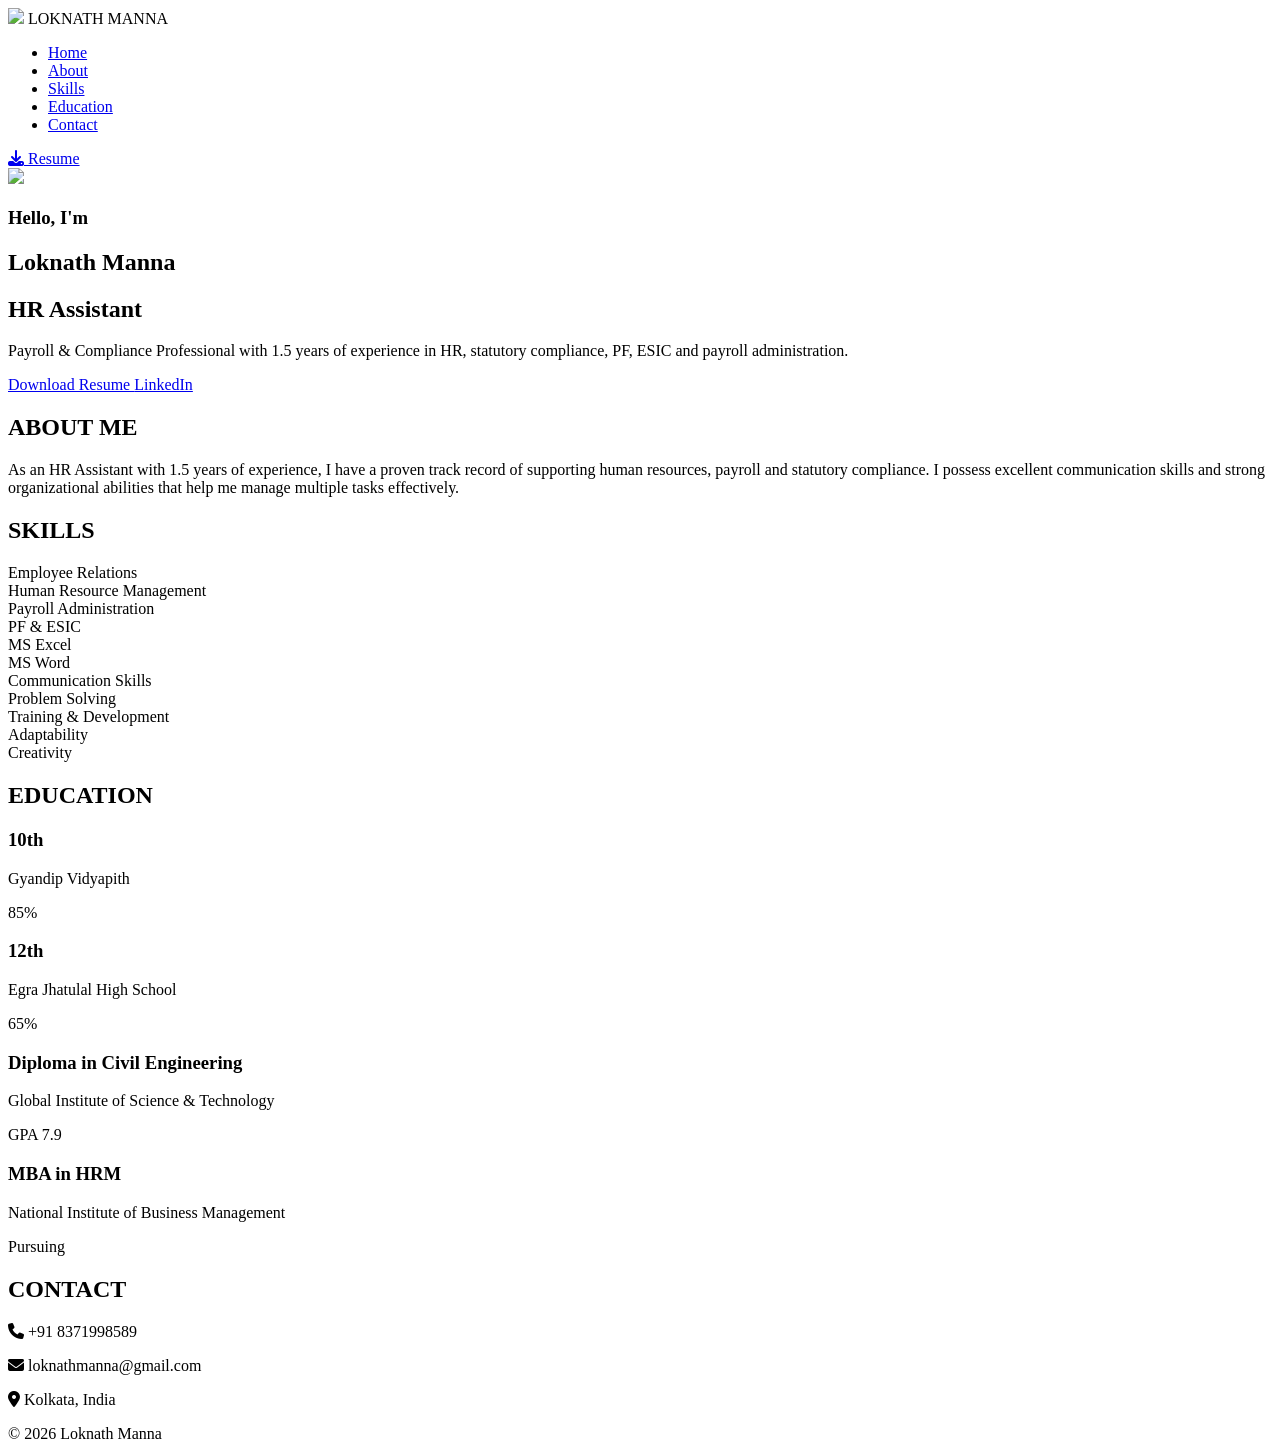
==== index.html @ 43d11acb "Create index.html" ====
<!DOCTYPE html>
<html lang="en">
<head>
<meta charset="UTF-8">
<meta name="viewport" content="width=device-width, initial-scale=1.0">
<title>Loknath Manna | HR Assistant</title>

<link rel="stylesheet" href="style.css">

<link
rel="stylesheet"
href="https://cdnjs.cloudflare.com/ajax/libs/font-awesome/6.7.2/css/all.min.css"
/>

</head>

<body>

<div class="particles"></div>

<nav>
<div class="logo">
<img src="assets/logo.png">
<span>LOKNATH MANNA</span>
</div>

<ul>
<li><a href="#home">Home</a></li>
<li><a href="#about">About</a></li>
<li><a href="#skills">Skills</a></li>
<li><a href="#education">Education</a></li>
<li><a href="#contact">Contact</a></li>
</ul>

<a class="resume-btn" href="assets/resume.pdf" download>
<i class="fa-solid fa-download"></i>
Resume
</a>

</nav>

<section id="home">

<div class="hero-left">
<img src="assets/logo.png">
</div>

<div class="hero-right">

<h3>Hello, I'm</h3>

<h1>
Loknath
<span>Manna</span>
</h1>

<h2>HR Assistant</h2>

<p>
Payroll & Compliance Professional with 1.5 years of experience in HR,
statutory compliance, PF, ESIC and payroll administration.
</p>

<div class="buttons">

<a href="assets/resume.pdf" download>
Download Resume
</a>

<a
target="_blank"
href="https://www.linkedin.com/in/loknath-manna-b84207365">
LinkedIn
</a>

</div>

</div>

</section>

<section id="about">

<h2>ABOUT ME</h2>

<p>

As an HR Assistant with 1.5 years of experience, I have a proven track
record of supporting human resources, payroll and statutory compliance.
I possess excellent communication skills and strong organizational
abilities that help me manage multiple tasks effectively.

</p>

</section>

<section id="skills">

<h2>SKILLS</h2>

<div class="grid">

<div class="card">Employee Relations</div>
<div class="card">Human Resource Management</div>
<div class="card">Payroll Administration</div>
<div class="card">PF & ESIC</div>
<div class="card">MS Excel</div>
<div class="card">MS Word</div>
<div class="card">Communication Skills</div>
<div class="card">Problem Solving</div>
<div class="card">Training & Development</div>
<div class="card">Adaptability</div>
<div class="card">Creativity</div>

</div>

</section>

<section id="education">

<h2>EDUCATION</h2>

<div class="timeline">

<div class="edu-card">
<h3>10th</h3>
<p>Gyandip Vidyapith</p>
<span>85%</span>
</div>

<div class="edu-card">
<h3>12th</h3>
<p>Egra Jhatulal High School</p>
<span>65%</span>
</div>

<div class="edu-card">
<h3>Diploma in Civil Engineering</h3>
<p>Global Institute of Science & Technology</p>
<span>GPA 7.9</span>
</div>

<div class="edu-card">
<h3>MBA in HRM</h3>
<p>National Institute of Business Management</p>
<span>Pursuing</span>
</div>

</div>

</section>

<section id="contact">

<h2>CONTACT</h2>

<div class="contact-box">

<p>
<i class="fa-solid fa-phone"></i>
+91 8371998589
</p>

<p>
<i class="fa-solid fa-envelope"></i>
loknathmanna@gmail.com
</p>

<p>
<i class="fa-solid fa-location-dot"></i>
Kolkata, India
</p>

</div>

</section>

<footer>

© 2026 Loknath Manna

</footer>

<script src="script.js"></script>

</body>
</html>
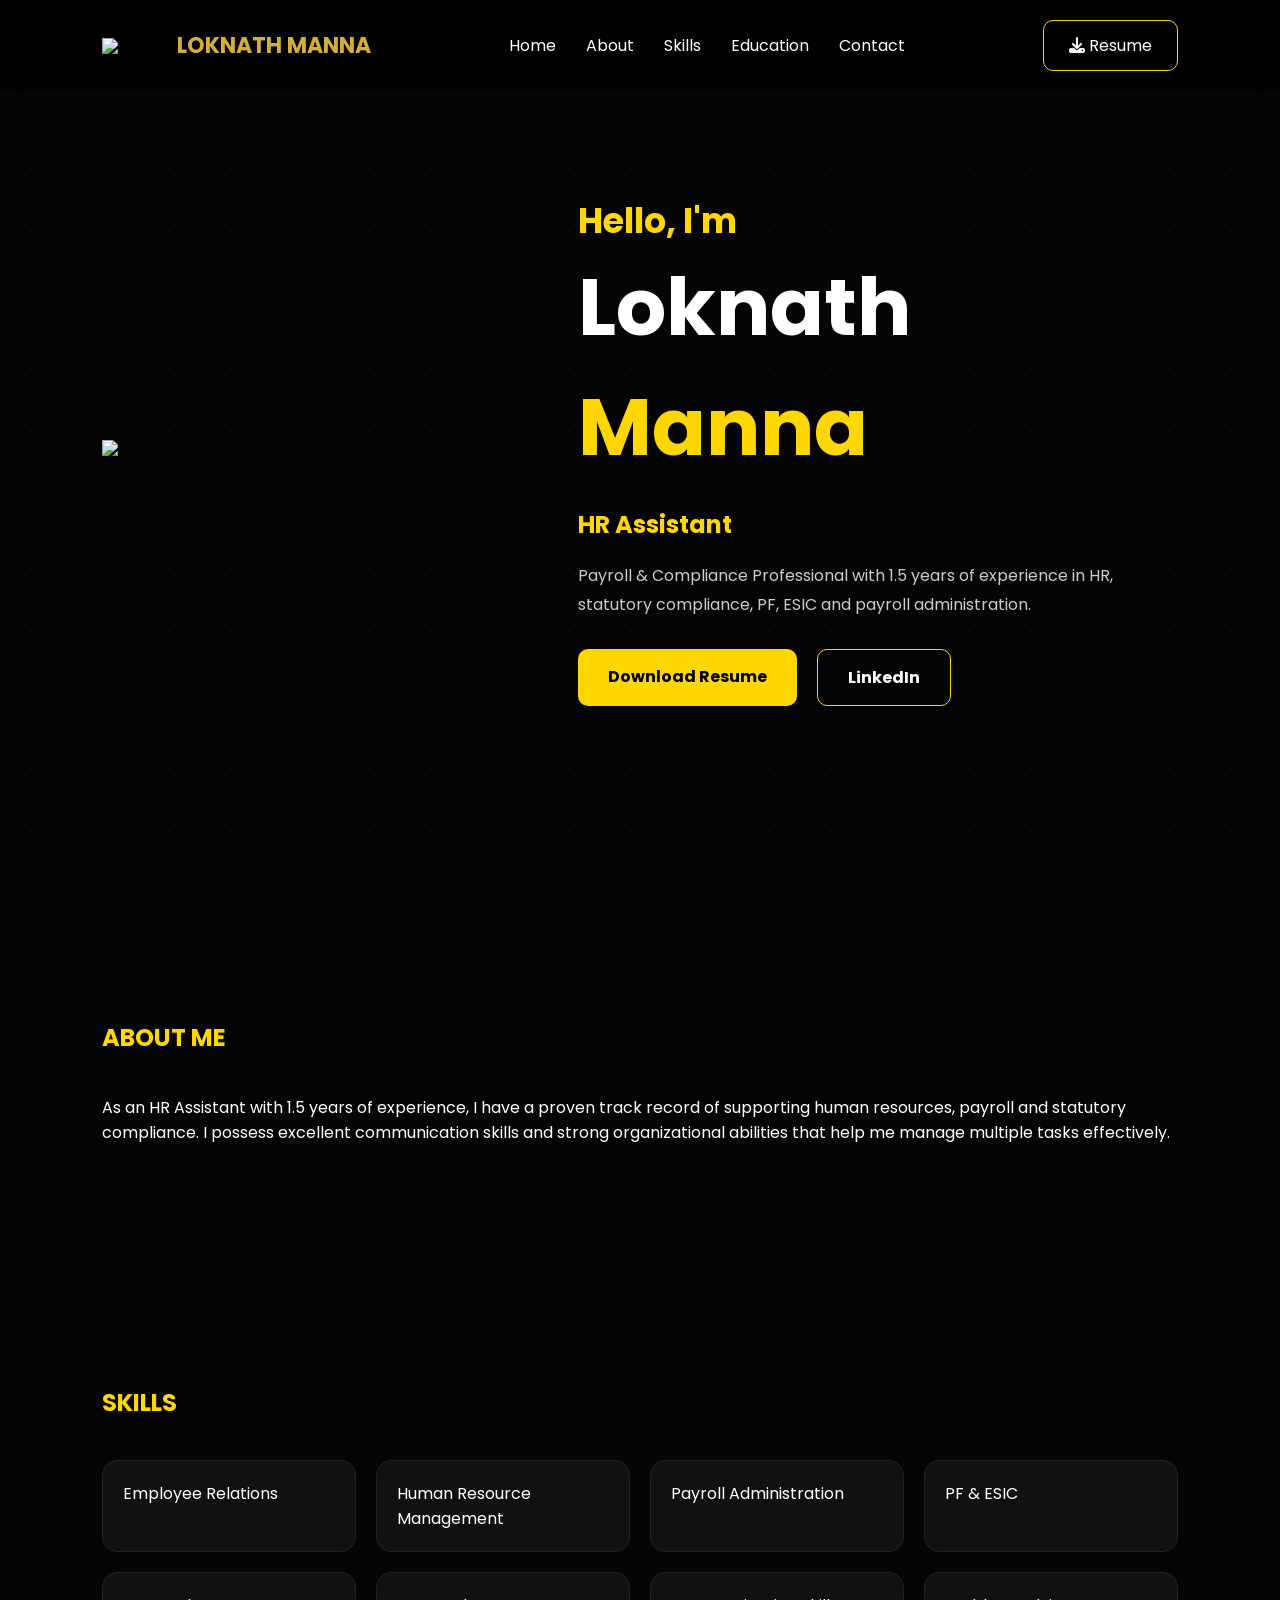
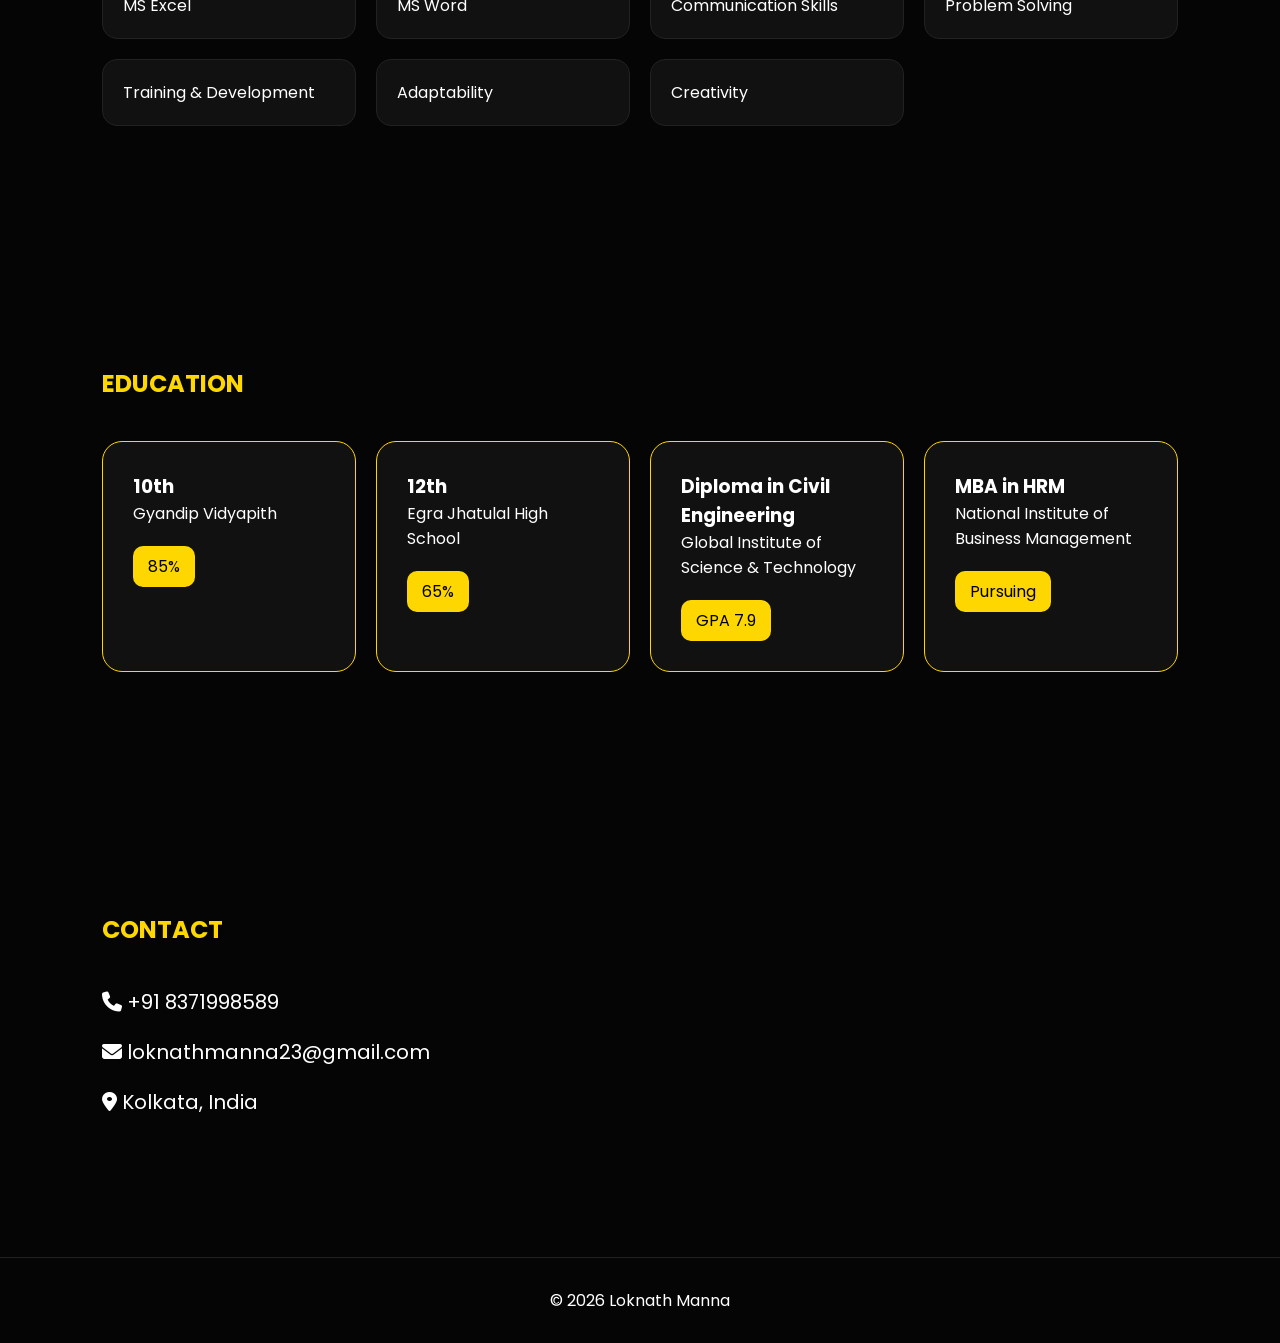
==== commit f294bb6b: "Update index.html" ====
--- a/index.html
+++ b/index.html
@@ -163,7 +163,7 @@
 
 <p>
 <i class="fa-solid fa-envelope"></i>
-loknathmanna@gmail.com
+loknathmanna23@gmail.com
 </p>
 
 <p>
--- a/style.css
+++ b/style.css
@@ -0,0 +1,228 @@
+@import url('https://fonts.googleapis.com/css2?family=Poppins:wght@300;400;500;700&display=swap');
+
+*{
+margin:0;
+padding:0;
+box-sizing:border-box;
+font-family:Poppins;
+scroll-behavior:smooth;
+}
+
+body{
+background:#050505;
+color:white;
+overflow-x:hidden;
+}
+
+nav{
+display:flex;
+justify-content:space-between;
+align-items:center;
+padding:20px 8%;
+background:rgba(0,0,0,.9);
+position:fixed;
+width:100%;
+z-index:1000;
+backdrop-filter:blur(20px);
+}
+
+.logo{
+display:flex;
+align-items:center;
+gap:15px;
+}
+
+.logo img{
+width:60px;
+}
+
+.logo span{
+color:#d4af37;
+font-size:22px;
+font-weight:700;
+}
+
+nav ul{
+display:flex;
+gap:30px;
+list-style:none;
+}
+
+nav a{
+color:white;
+text-decoration:none;
+}
+
+.resume-btn{
+padding:12px 25px;
+border:1px solid gold;
+border-radius:10px;
+}
+
+section{
+padding:120px 8%;
+}
+
+#home{
+display:flex;
+align-items:center;
+justify-content:space-between;
+min-height:100vh;
+}
+
+.hero-left img{
+width:400px;
+animation:float 4s infinite ease-in-out;
+}
+
+.hero-right{
+max-width:600px;
+}
+
+.hero-right h3{
+color:gold;
+font-size:35px;
+}
+
+.hero-right h1{
+font-size:80px;
+}
+
+.hero-right span{
+color:gold;
+}
+
+.hero-right h2{
+margin:20px 0;
+}
+
+.hero-right p{
+line-height:1.8;
+color:#ccc;
+}
+
+.buttons{
+margin-top:30px;
+display:flex;
+gap:20px;
+}
+
+.buttons a{
+padding:15px 30px;
+background:gold;
+color:black;
+text-decoration:none;
+border-radius:10px;
+font-weight:700;
+}
+
+.buttons a:last-child{
+background:transparent;
+border:1px solid gold;
+color:white;
+}
+
+h2{
+margin-bottom:40px;
+color:gold;
+}
+
+.grid{
+display:grid;
+grid-template-columns:repeat(auto-fit,minmax(250px,1fr));
+gap:20px;
+}
+
+.card{
+background:#111;
+padding:20px;
+border:1px solid #222;
+border-radius:15px;
+transition:.4s;
+}
+
+.card:hover{
+transform:translateY(-10px);
+border-color:gold;
+}
+
+.timeline{
+display:grid;
+grid-template-columns:repeat(auto-fit,minmax(250px,1fr));
+gap:20px;
+}
+
+.edu-card{
+background:#111;
+padding:30px;
+border-radius:20px;
+border:1px solid gold;
+}
+
+.edu-card span{
+display:inline-block;
+margin-top:20px;
+background:gold;
+color:black;
+padding:8px 15px;
+border-radius:10px;
+}
+
+.contact-box p{
+margin:20px 0;
+font-size:20px;
+}
+
+footer{
+padding:30px;
+text-align:center;
+border-top:1px solid #222;
+}
+
+.particles{
+position:fixed;
+width:100%;
+height:100%;
+background-image:
+radial-gradient(gold 1px,transparent 1px);
+background-size:50px 50px;
+opacity:.05;
+z-index:-1;
+animation:move 15s linear infinite;
+}
+
+@keyframes move{
+from{
+transform:translateY(0);
+}
+to{
+transform:translateY(-200px);
+}
+}
+
+@keyframes float{
+50%{
+transform:translateY(-20px);
+}
+}
+
+@media(max-width:900px){
+
+nav ul{
+display:none;
+}
+
+#home{
+flex-direction:column;
+text-align:center;
+}
+
+.hero-left img{
+width:250px;
+}
+
+.hero-right h1{
+font-size:50px;
+}
+
+}
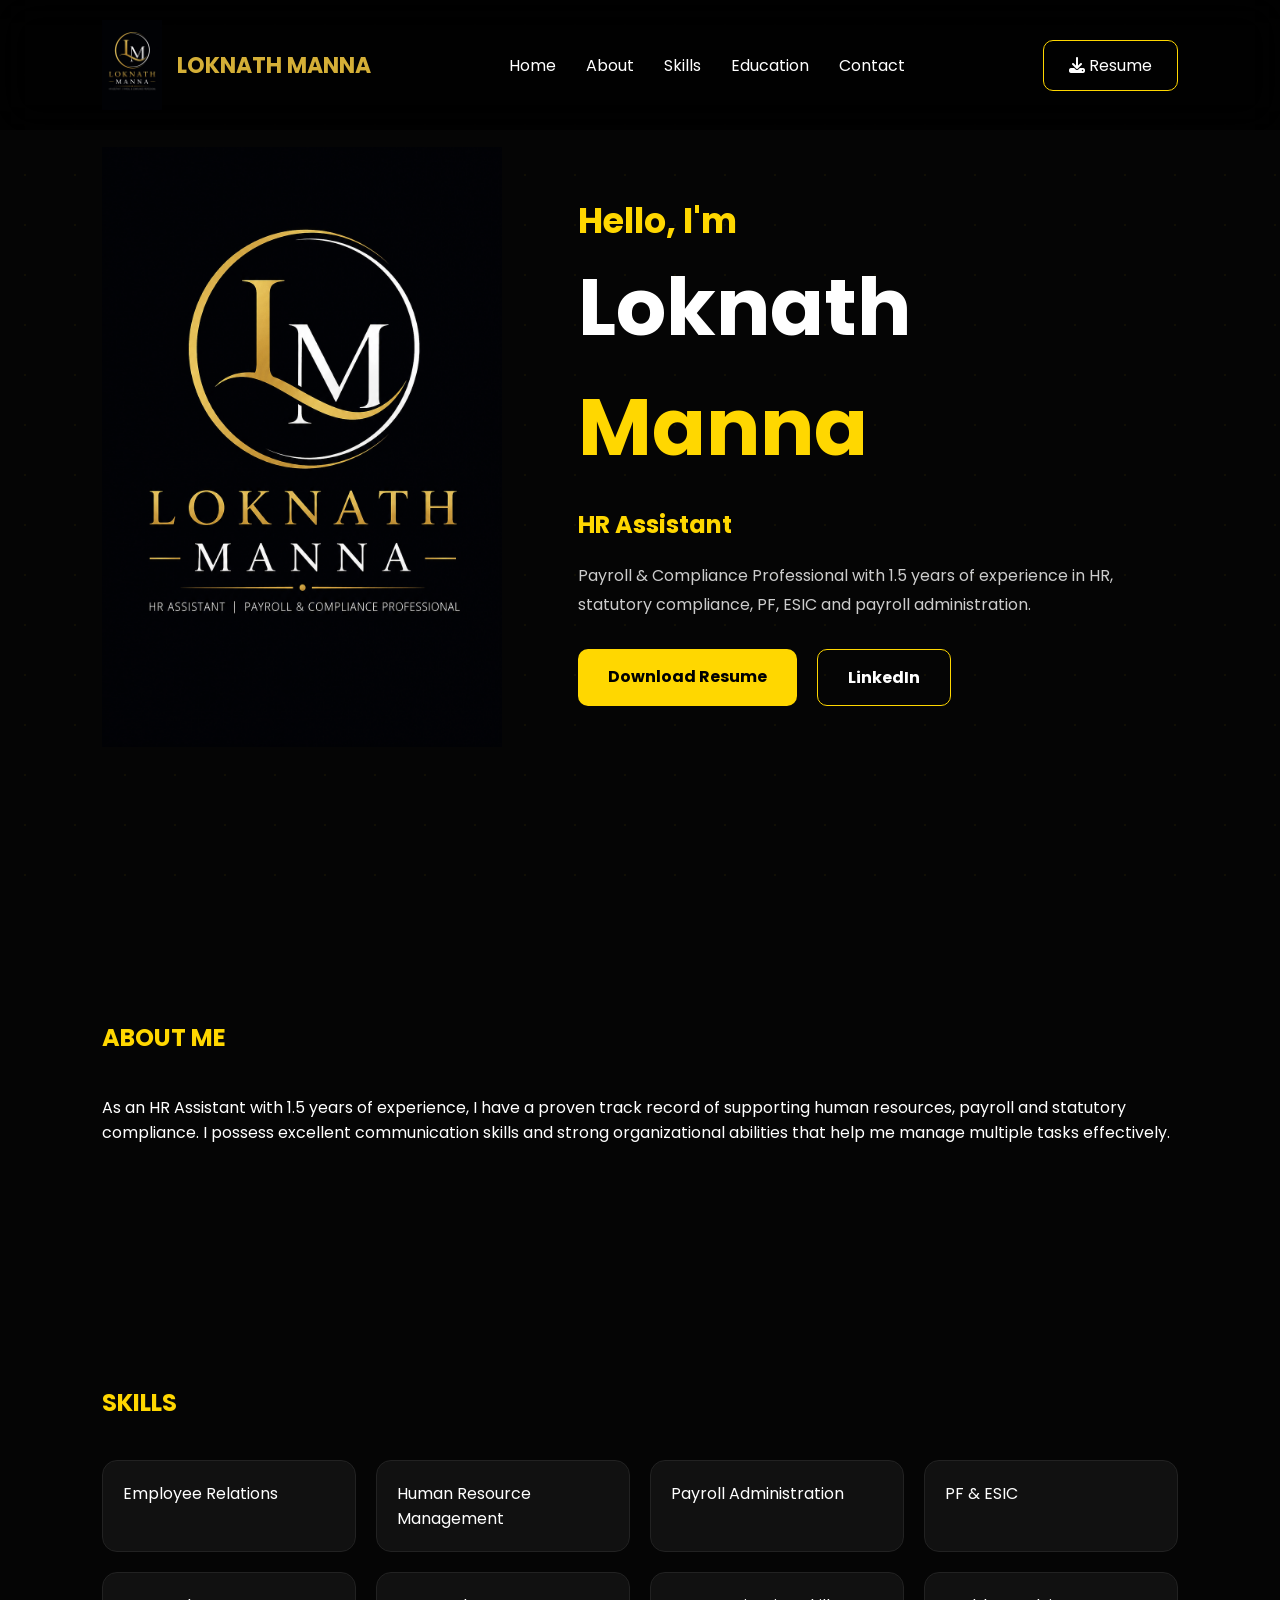
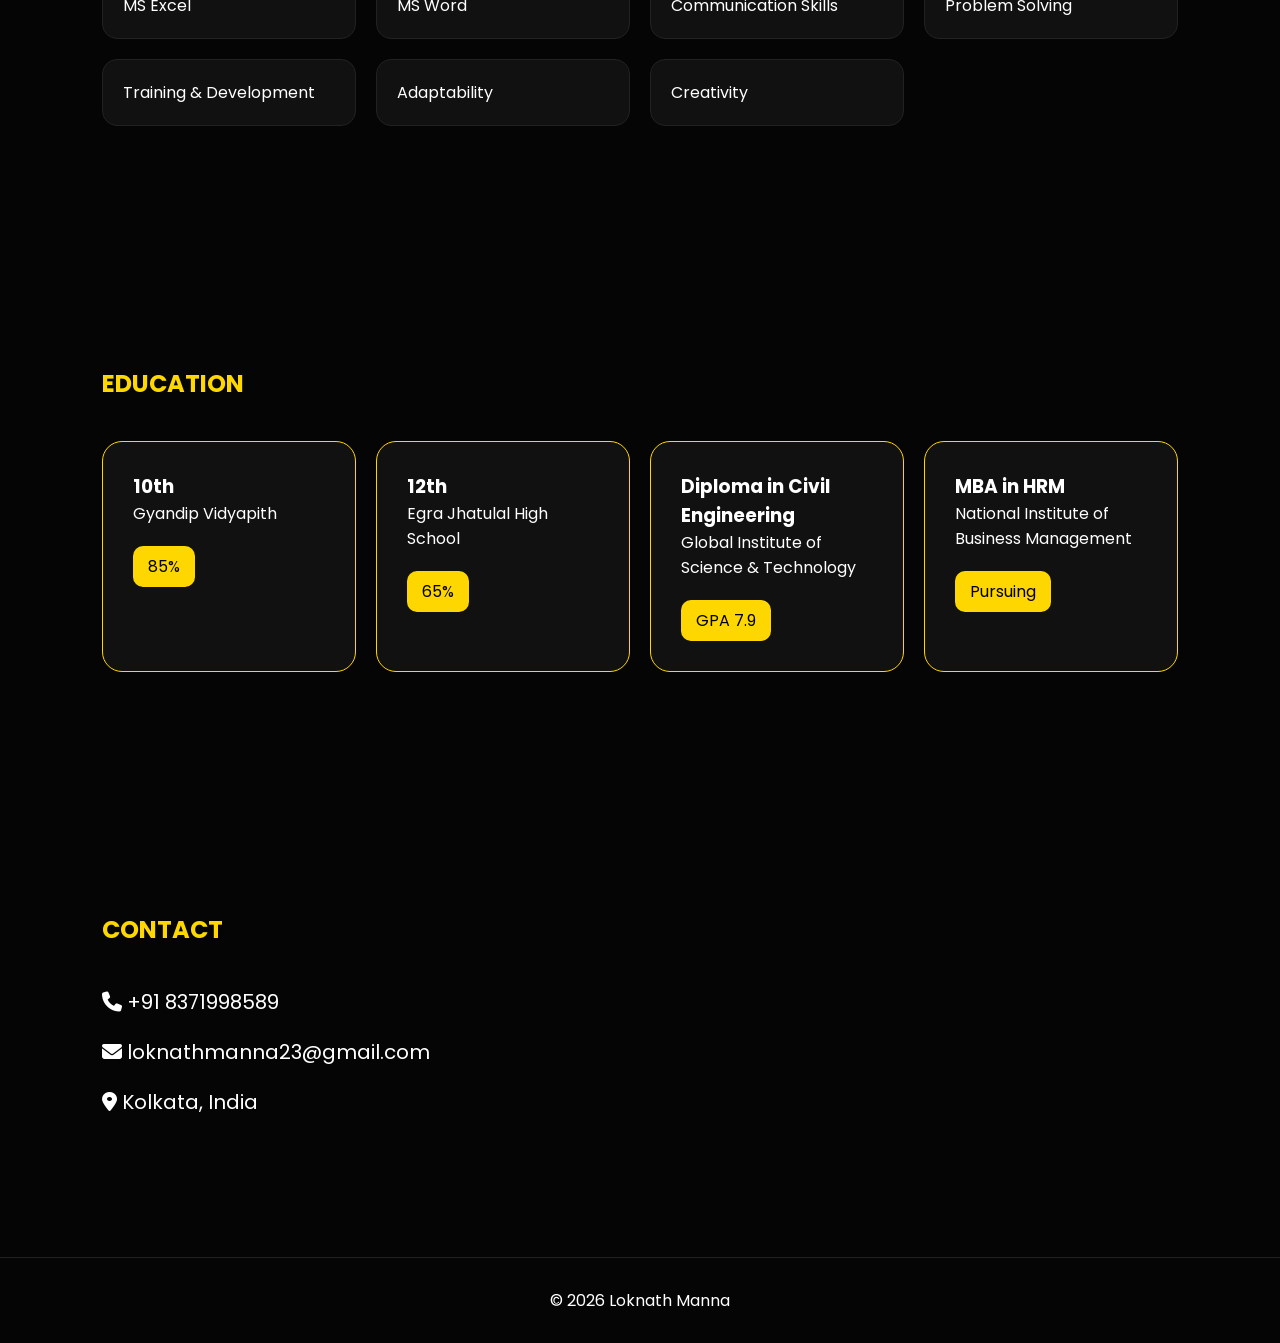
==== commit 9fd5c3a4: "Update index.html" ====
--- a/index.html
+++ b/index.html
@@ -20,7 +20,7 @@
 
 <nav>
 <div class="logo">
-<img src="assets/logo.png">
+<img src="logo.png">
 <span>LOKNATH MANNA</span>
 </div>
 
@@ -32,7 +32,7 @@
 <li><a href="#contact">Contact</a></li>
 </ul>
 
-<a class="resume-btn" href="assets/resume.pdf" download>
+<a class="resume-btn" href="resume.pdf" download>
 <i class="fa-solid fa-download"></i>
 Resume
 </a>
@@ -42,7 +42,7 @@
 <section id="home">
 
 <div class="hero-left">
-<img src="assets/logo.png">
+<img src="logo.png">
 </div>
 
 <div class="hero-right">
@@ -63,7 +63,7 @@
 
 <div class="buttons">
 
-<a href="assets/resume.pdf" download>
+<a href="resume.pdf" download>
 Download Resume
 </a>
 
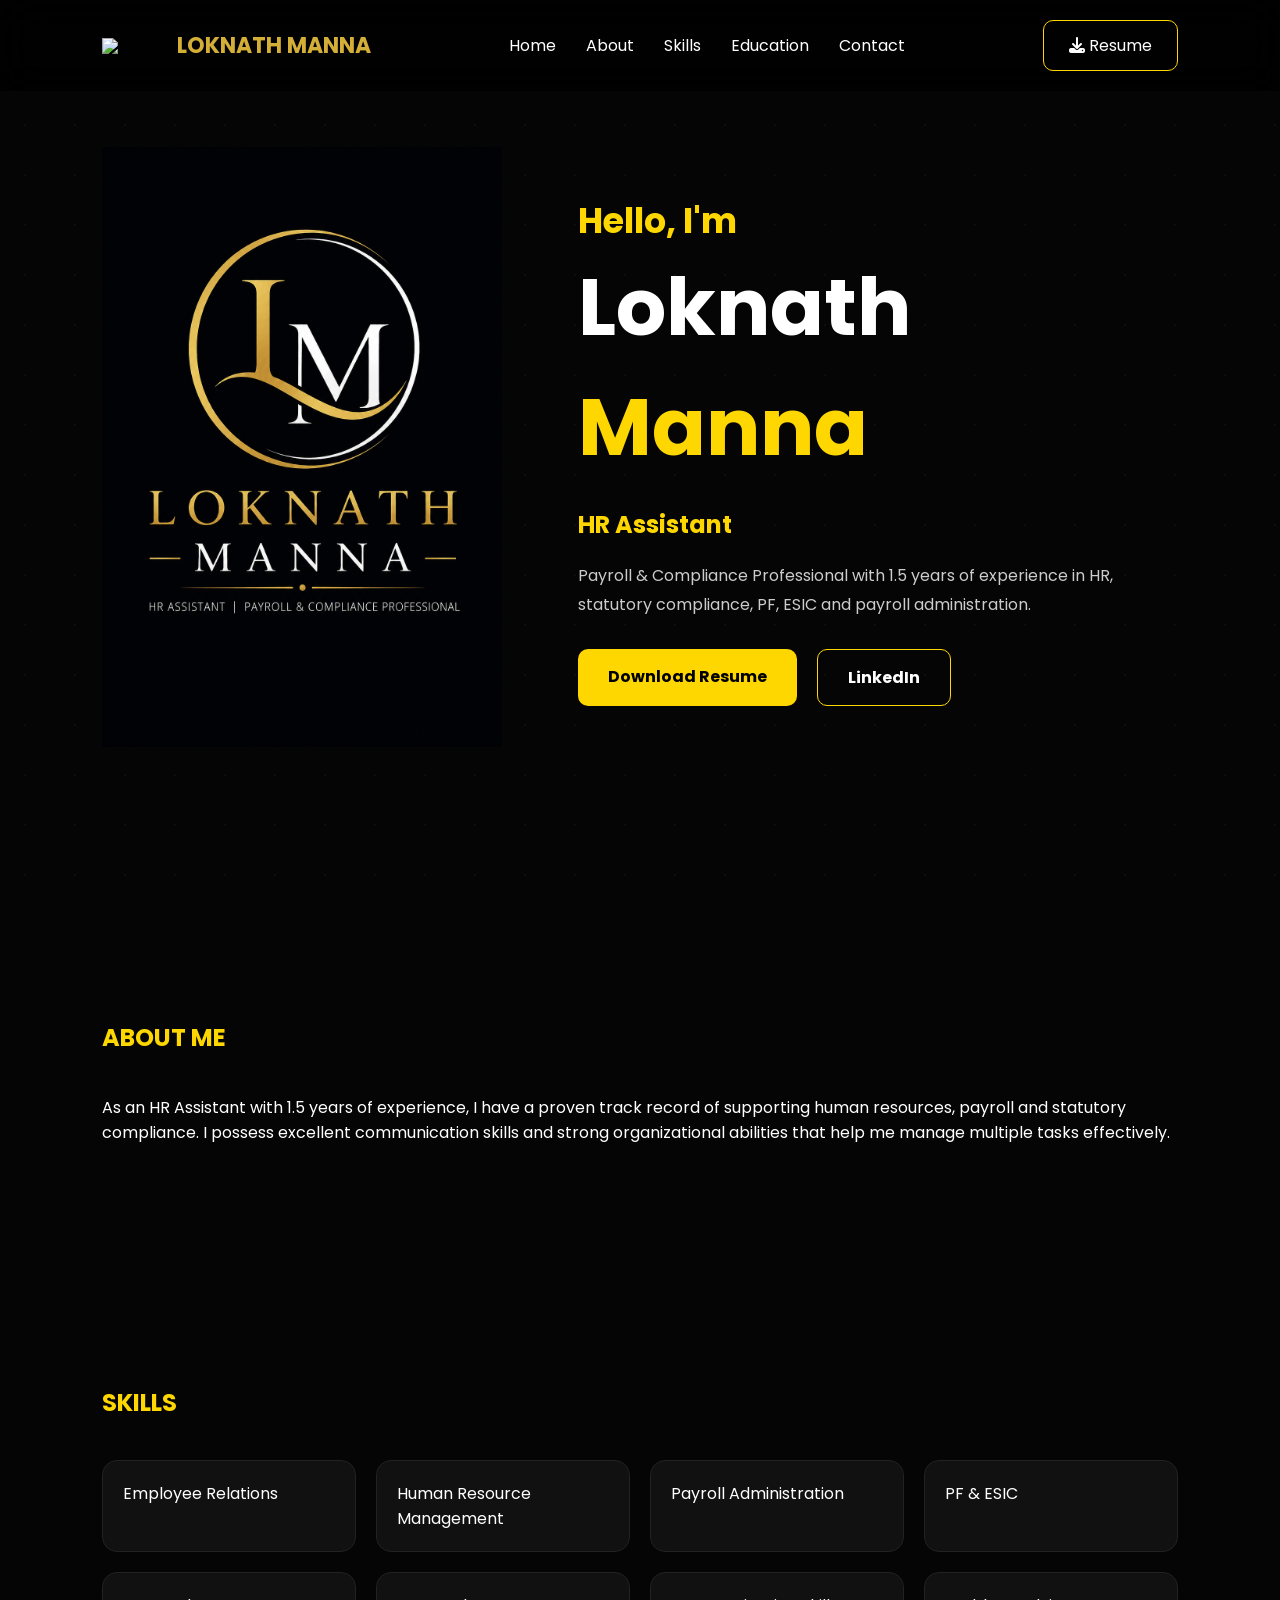
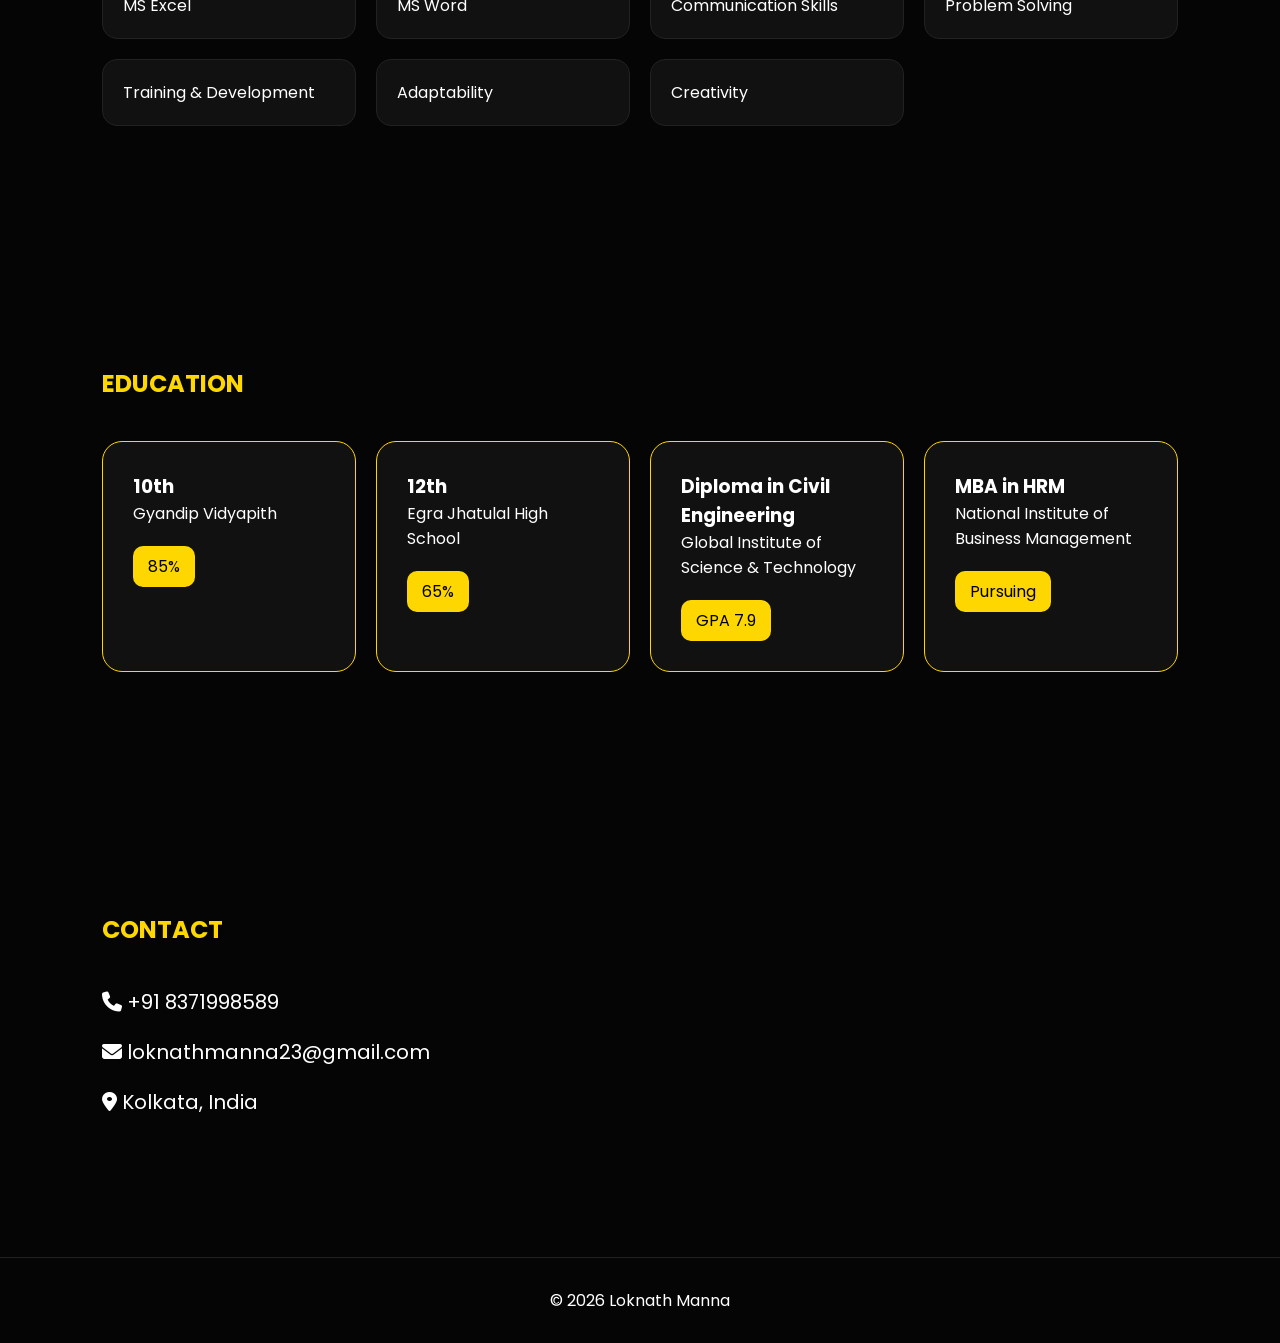
==== commit cd0af7cf: "Update index.html" ====
--- a/index.html
+++ b/index.html
@@ -20,7 +20,7 @@
 
 <nav>
 <div class="logo">
-<img src="logo.png">
+<img src="assets/logo.png">
 <span>LOKNATH MANNA</span>
 </div>
 
@@ -32,7 +32,7 @@
 <li><a href="#contact">Contact</a></li>
 </ul>
 
-<a class="resume-btn" href="resume.pdf" download>
+<a class="resume-btn" href="assets/resume.pdf" download>
 <i class="fa-solid fa-download"></i>
 Resume
 </a>
@@ -63,7 +63,7 @@
 
 <div class="buttons">
 
-<a href="resume.pdf" download>
+<a href="assets/resume.pdf" download>
 Download Resume
 </a>
 
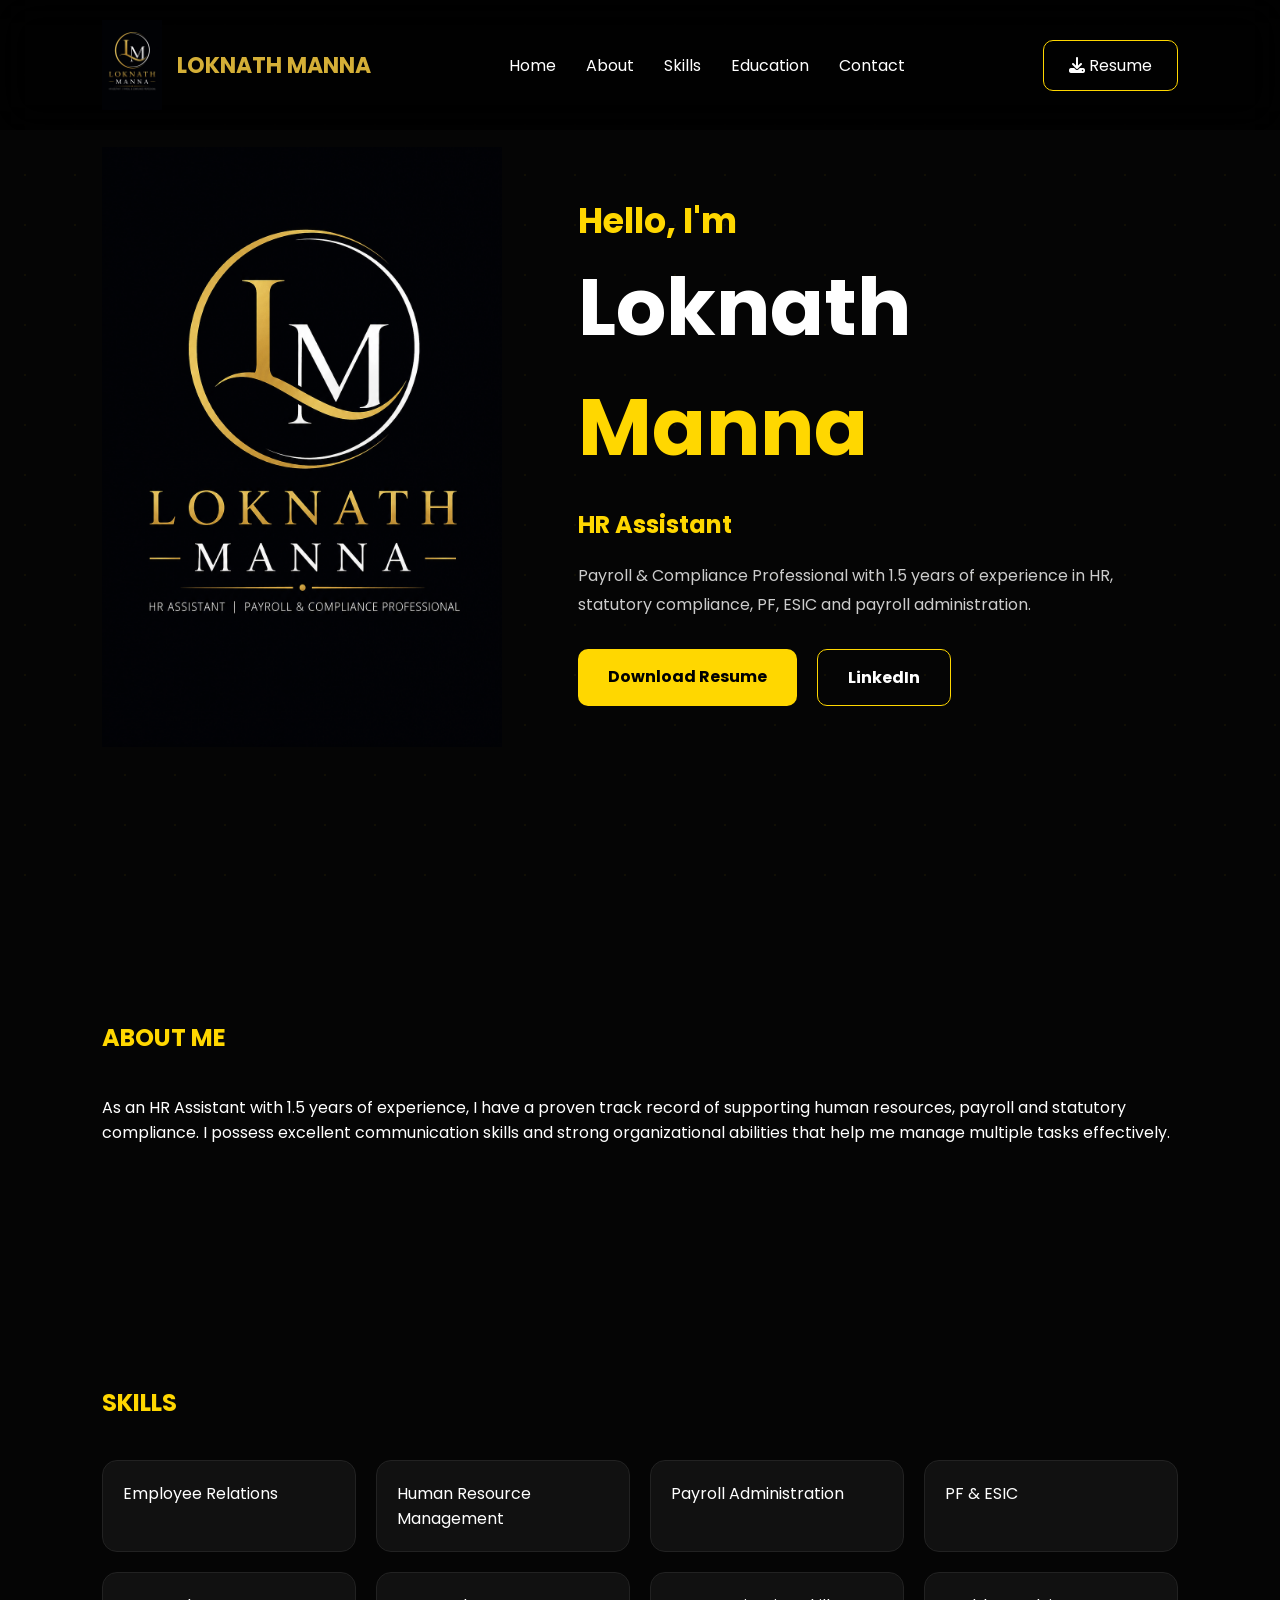
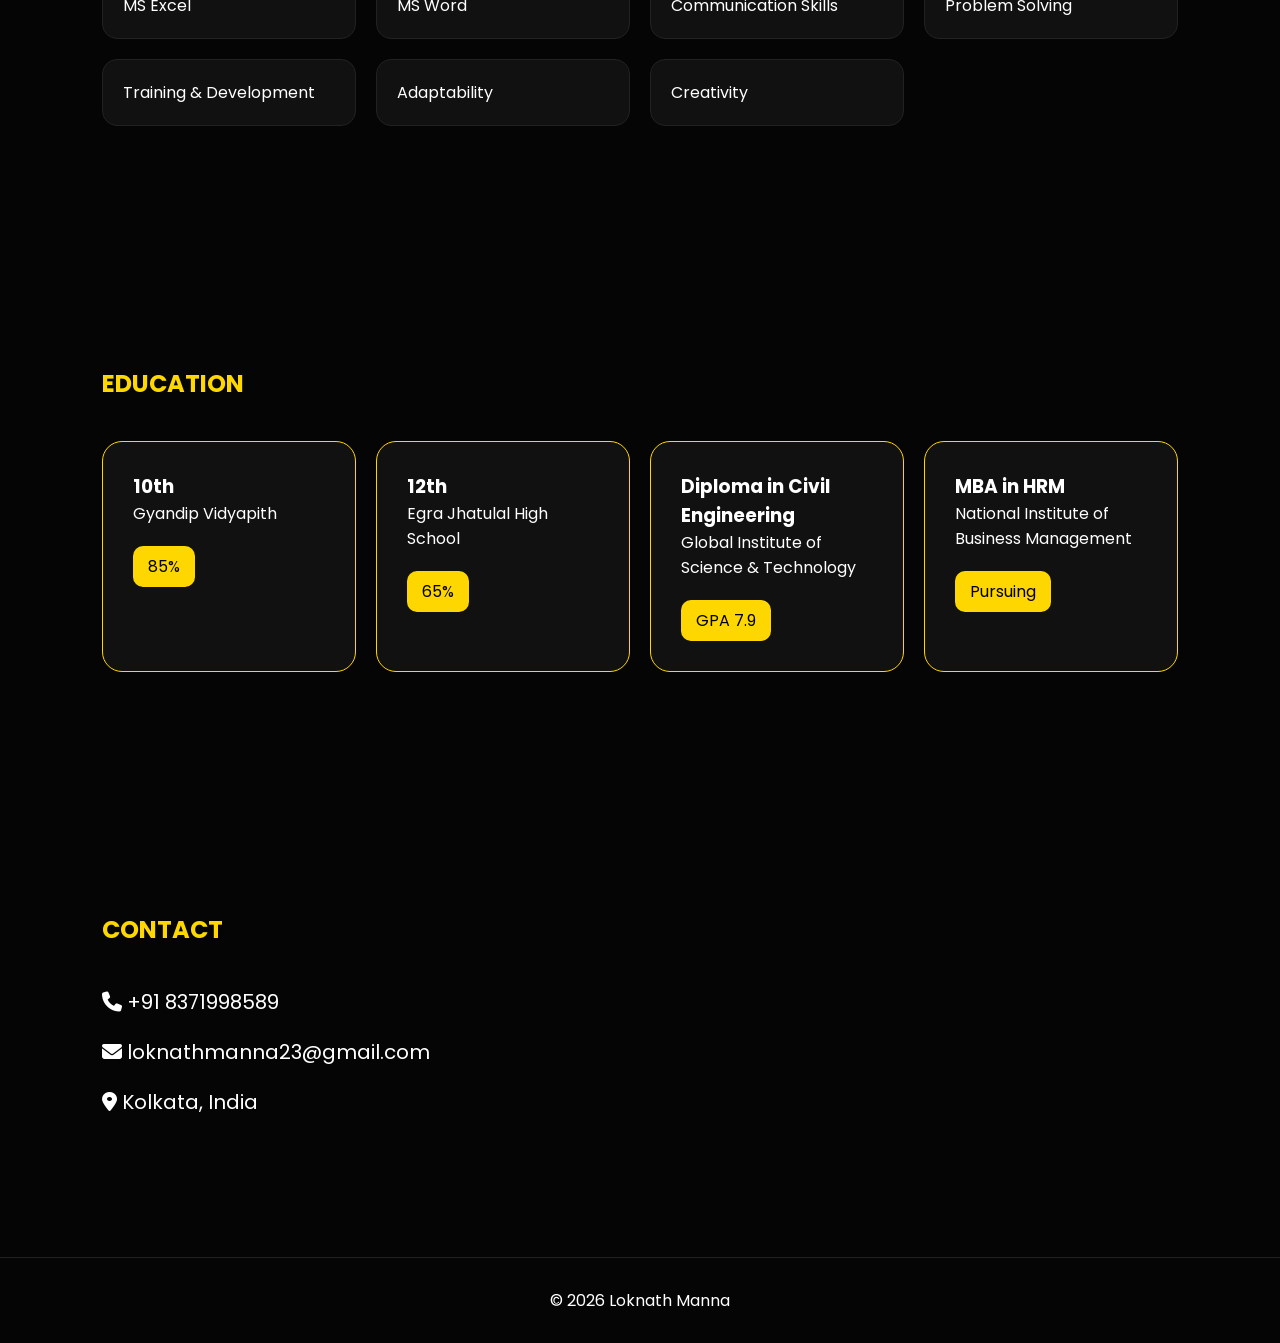
==== commit 69993f0e: "Update index.html" ====
--- a/index.html
+++ b/index.html
@@ -20,7 +20,7 @@
 
 <nav>
 <div class="logo">
-<img src="assets/logo.png">
+<img src="logo.png">
 <span>LOKNATH MANNA</span>
 </div>
 
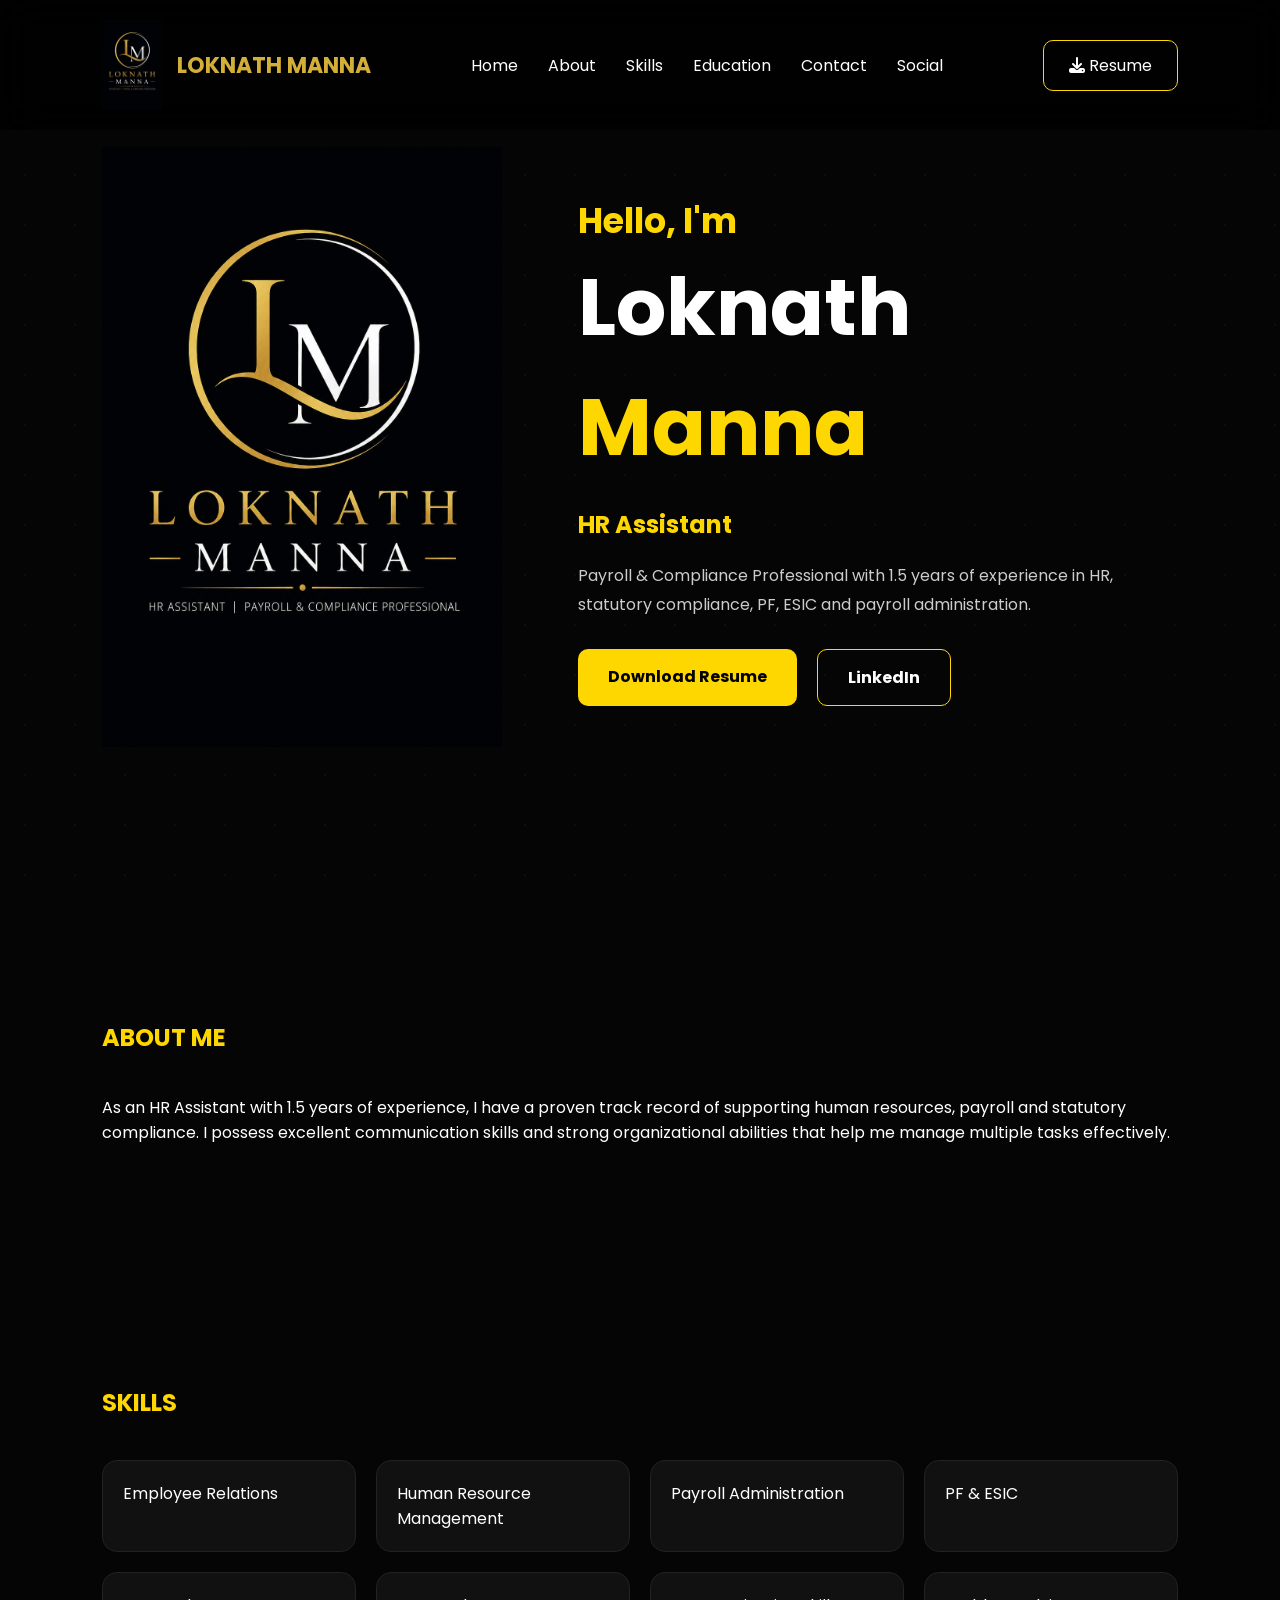
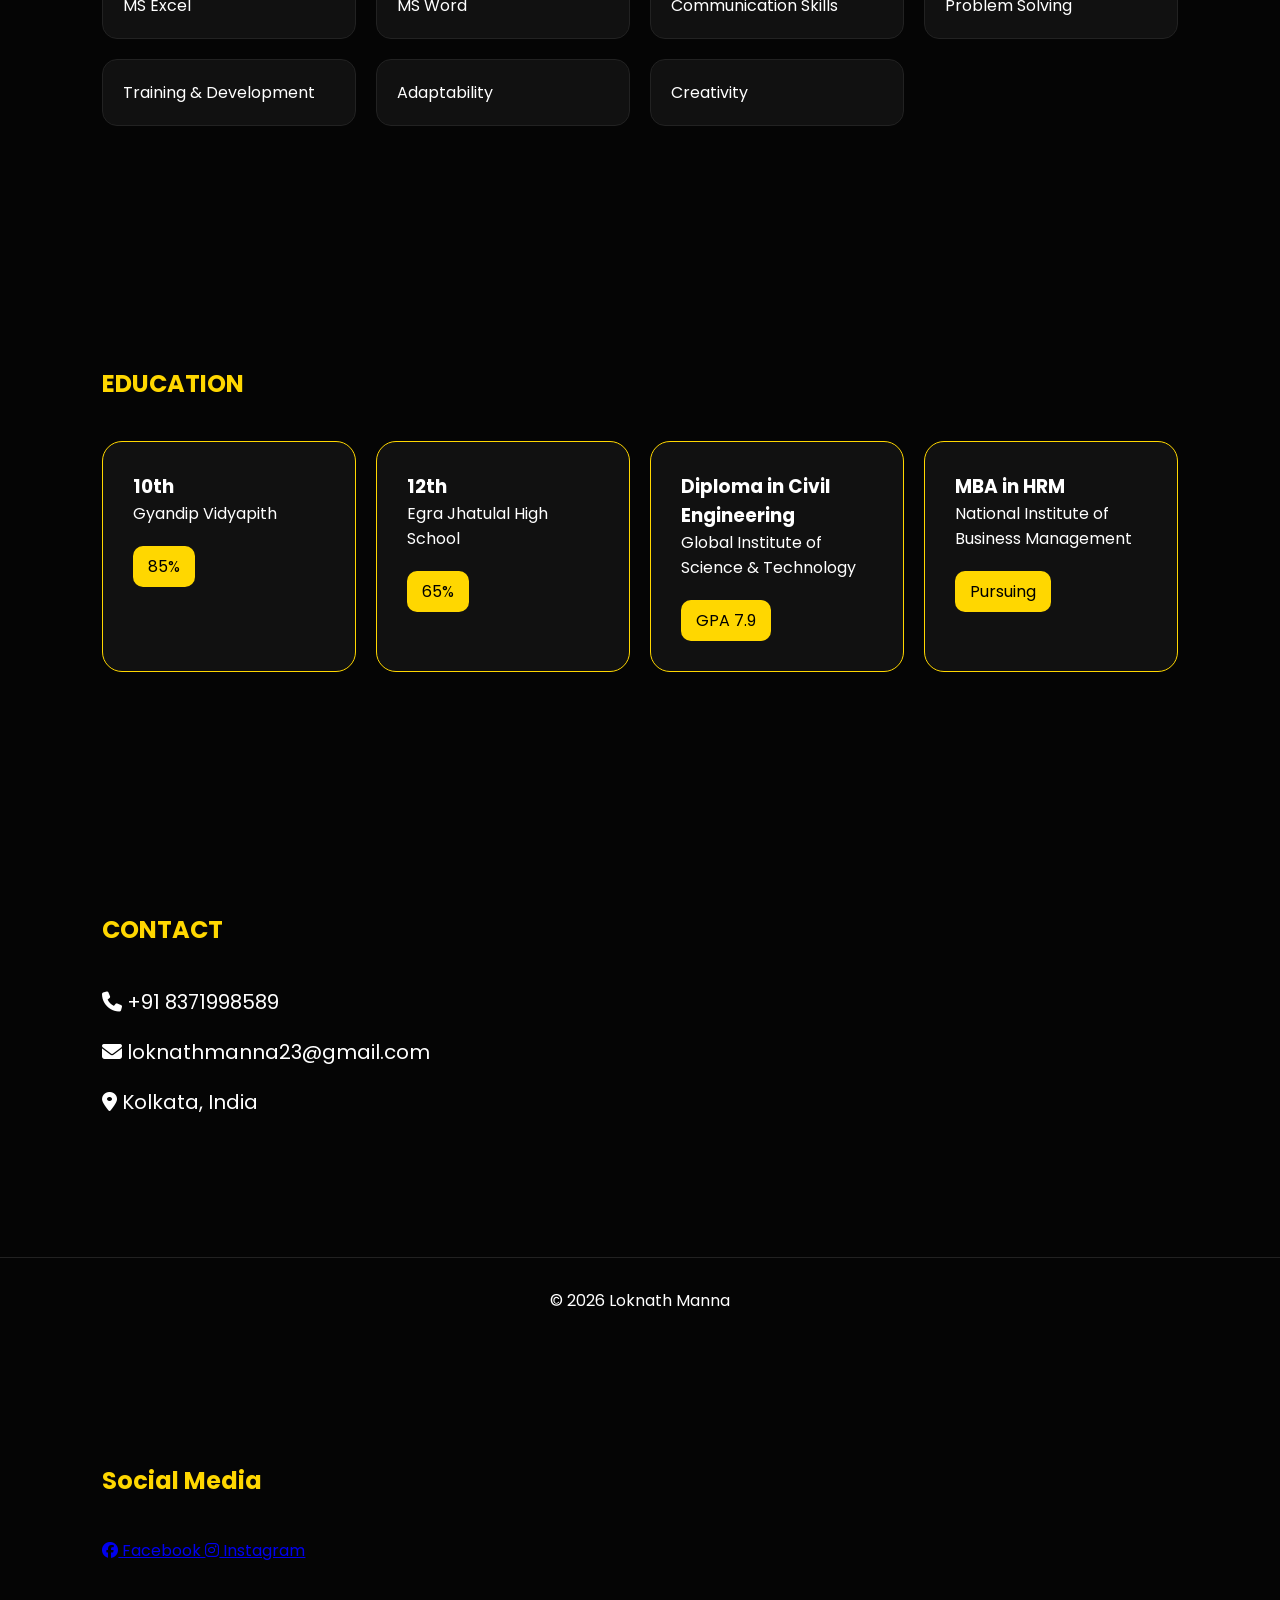
==== commit bc91f272: "Update index.html" ====
--- a/index.html
+++ b/index.html
@@ -13,6 +13,7 @@
 />
 
 </head>
+  <link rel="stylesheet" href="https://cdnjs.cloudflare.com/ajax/libs/font-awesome/6.5.1/css/all.min.css">
 
 <body>
 
@@ -20,7 +21,7 @@
 
 <nav>
 <div class="logo">
-<img src="logo.png">
+<img src="assets/logo.png">
 <span>LOKNATH MANNA</span>
 </div>
 
@@ -30,6 +31,7 @@
 <li><a href="#skills">Skills</a></li>
 <li><a href="#education">Education</a></li>
 <li><a href="#contact">Contact</a></li>
+  <li><a href="#social">Social</a></li>
 </ul>
 
 <a class="resume-btn" href="assets/resume.pdf" download>
@@ -42,7 +44,7 @@
 <section id="home">
 
 <div class="hero-left">
-<img src="logo.png">
+<img src="assets/logo.png">
 </div>
 
 <div class="hero-right">
@@ -182,6 +184,21 @@
 </footer>
 
 <script src="script.js"></script>
+  <section id="social" class="social-section">
+    <div class="container">
+        <h2>Social Media</h2>
+
+        <div class="social-links">
+            <a href="https://www.facebook.com/share/1CjpigsNAy/" target="_blank">
+                <i class="fab fa-facebook"></i> Facebook
+            </a>
+
+            <a href="https://www.instagram.com/loknathmanna1140?igsh=MTNsc2U0b29scHl3ag==" target="_blank">
+                <i class="fab fa-instagram"></i> Instagram
+            </a>
+        </div>
+    </div>
+</section>
 
 </body>
 </html>
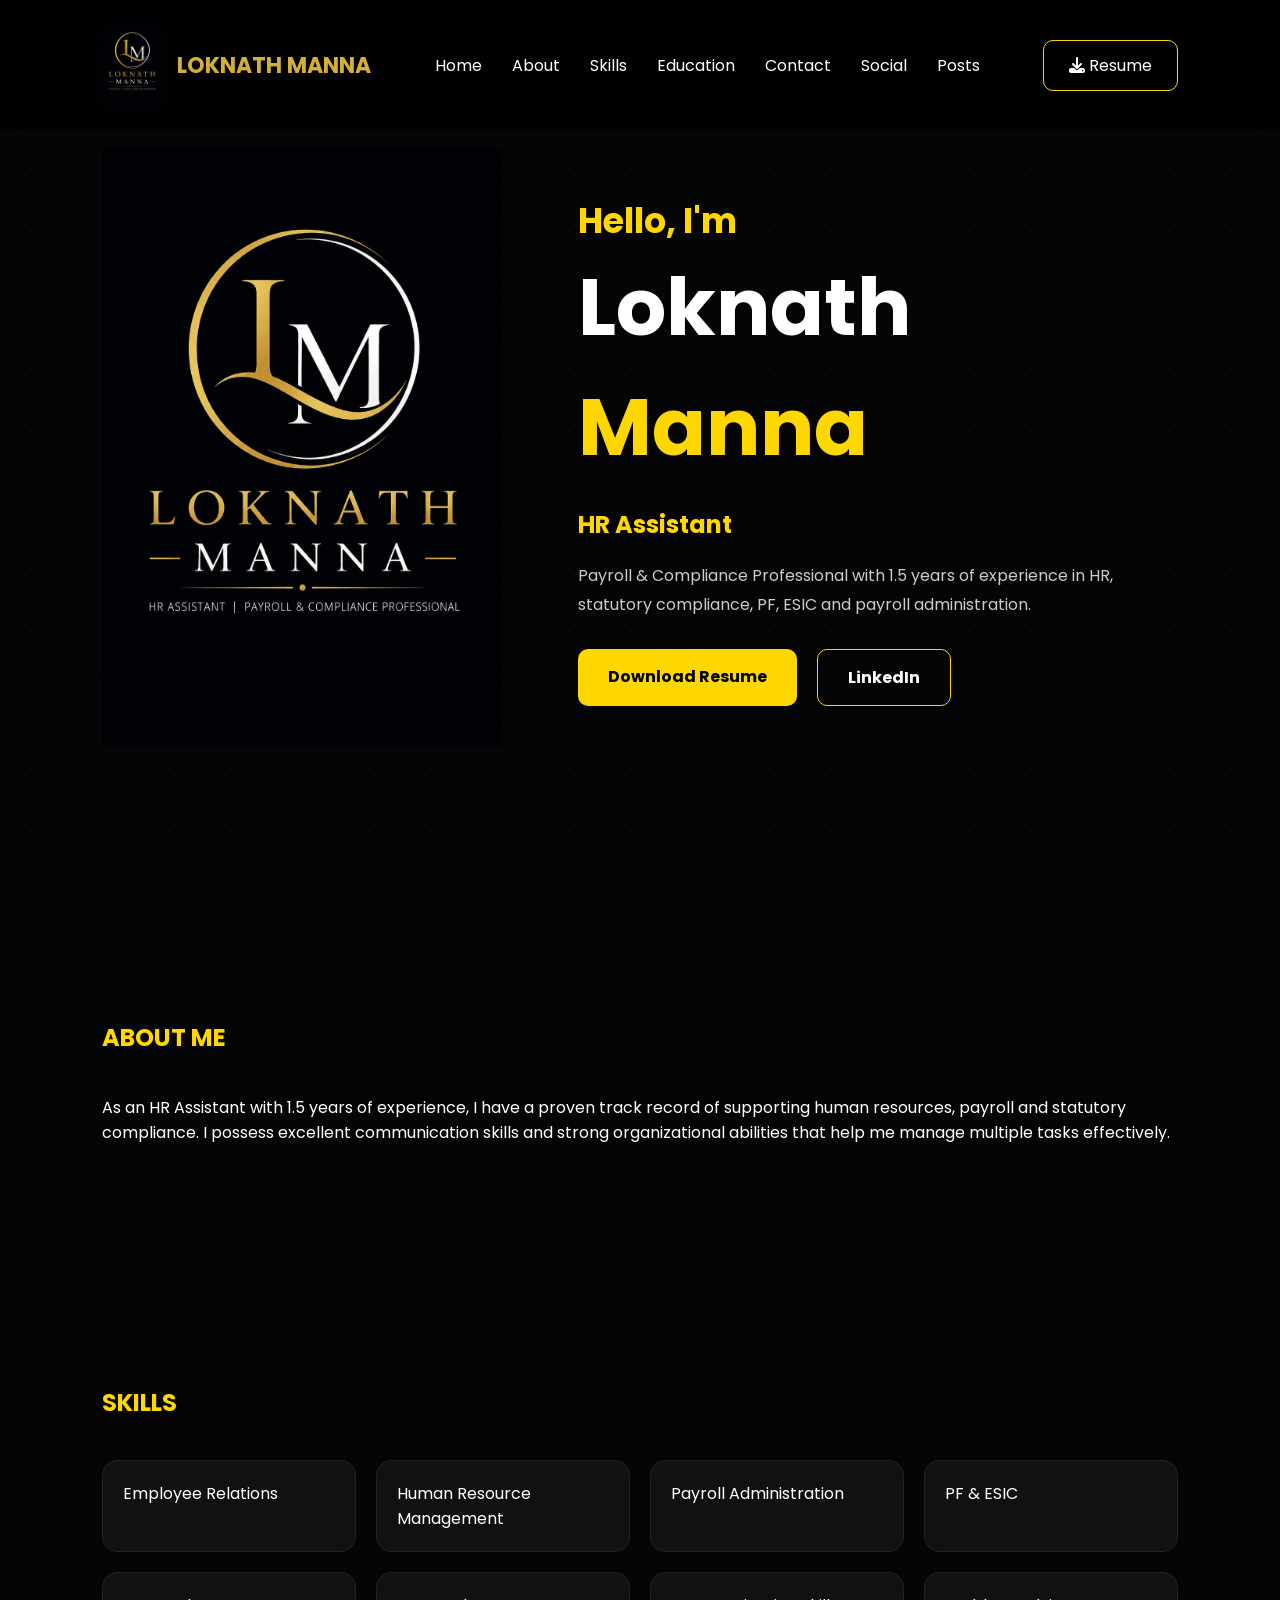
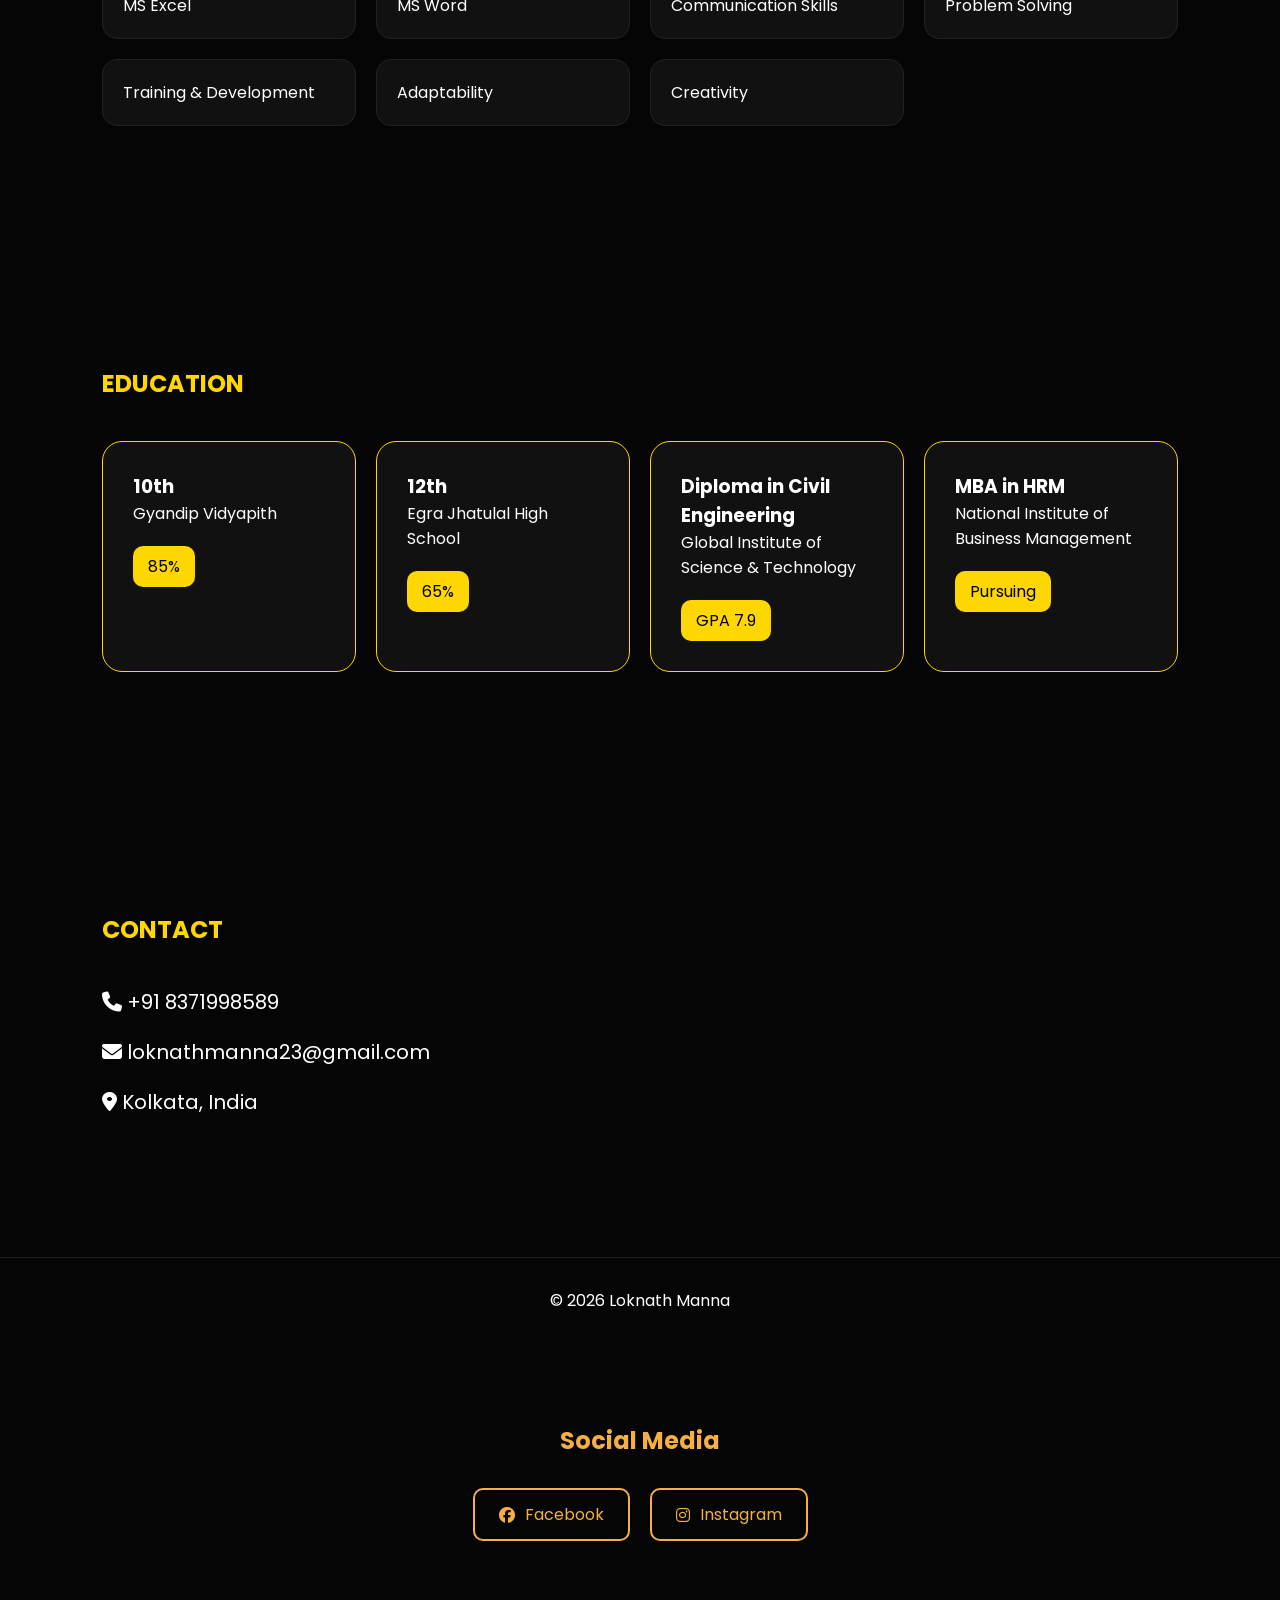
==== commit eb0a11e5: "Update index.html" ====
--- a/index.html
+++ b/index.html
@@ -32,6 +32,7 @@
 <li><a href="#education">Education</a></li>
 <li><a href="#contact">Contact</a></li>
   <li><a href="#social">Social</a></li>
+  <a href="posts.html">Posts</a>
 </ul>
 
 <a class="resume-btn" href="assets/resume.pdf" download>
--- a/style.css
+++ b/style.css
@@ -226,3 +226,36 @@
 }
 
 }
+.social-section {
+    padding: 80px 20px;
+    text-align: center;
+}
+
+.social-section h2 {
+    color: #f5b041;
+    margin-bottom: 30px;
+}
+
+.social-links {
+    display: flex;
+    justify-content: center;
+    gap: 20px;
+    flex-wrap: wrap;
+}
+
+.social-links a {
+    display: inline-flex;
+    align-items: center;
+    gap: 10px;
+    padding: 12px 24px;
+    border: 2px solid #f5b041;
+    border-radius: 10px;
+    color: #f5b041;
+    text-decoration: none;
+    transition: all 0.3s ease;
+}
+
+.social-links a:hover {
+    background: #f5b041;
+    color: #111;
+}
